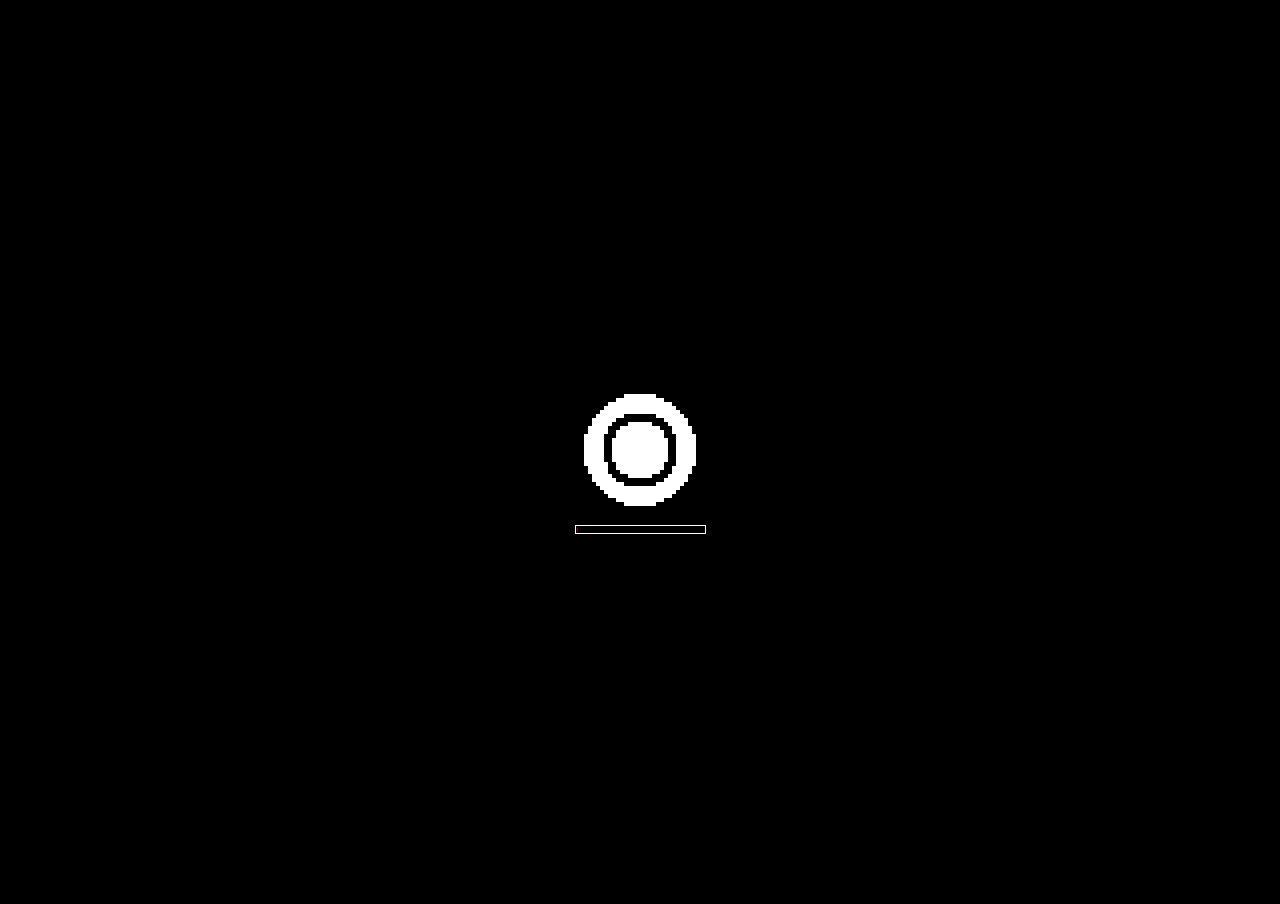
==== games/ovo/index.html @ 5b69dba2 "Add files via upload" ====
<!DOCTYPE html>
<html>
  <head>
    <script src="/js/all.js"></script>

    <meta charset="UTF-8" />
    <meta http-equiv="X-UA-Compatible" content="IE=edge,chrome=1" />
    <title>OvO</title>

    <!-- Standardised web app manifest -->
    <link rel="manifest" href="appmanifest.json" />

    <!-- Allow fullscreen mode on iOS devices. (These are Apple specific meta tags.) -->
    <meta
      name="viewport"
      content="width=device-width, initial-scale=1.0, maximum-scale=1.0, minimum-scale=1.0, user-scalable=no, minimal-ui"
    />
    <meta name="apple-mobile-web-app-capable" content="yes" />
    <meta name="apple-mobile-web-app-status-bar-style" content="black" />
    <link rel="apple-touch-icon" sizes="256x256" href="icon-256.png" />
    <meta name="HandheldFriendly" content="true" />

    <!-- Chrome for Android web app tags -->
    <meta name="mobile-web-app-capable" content="yes" />
    <link rel="shortcut icon" sizes="256x256" href="icon-256.png" />

    <!-- All margins and padding must be zero for the canvas to fill the screen. -->
    <style type="text/css">
      * {
        padding: 0;
        margin: 0;
      }
      html,
      body {
        background: #000;
        color: #fff;
        overflow: hidden;
        touch-action: none;
        -ms-touch-action: none;
      }
      canvas {
        touch-action-delay: none;
        touch-action: none;
        -ms-touch-action: none;
      }
    </style>

    <link href="animate.css" rel="stylesheet" type="text/css" />
    <link href="hmmg_layoutTransition.css" rel="stylesheet" type="text/css" />
    <link href="jquery.gritter.css" rel="stylesheet" type="text/css" />
  
          <style type="text/css">
            .no-select {
            -webkit-touch-callout: none; /* iOS Safari */
            -webkit-user-select: none; /* Safari */
            -khtml-user-select: none; /* Konqueror HTML */
            -moz-user-select: none; /* Old versions of Firefox */
            -ms-user-select: none; /* Internet Explorer/Edge */
            user-select: none; /* Non-prefixed version, currently supported by Chrome, Edge, Opera and Firefox */
            }
          </style>
        
          <script type="text/javascript">
            setTimeout(function(){
              if(document.getElementsByTagName("canvas").length) {
                document.getElementsByTagName("body")[0].classList.add("no-select")
              }
            }, 2000);
          </script>
        </head>

  <body>
    <div id="fb-root"></div>

    <!-- The canvas must be inside a div called c2canvasdiv -->
    <div id="c2canvasdiv" class="no-select">
      <!-- The canvas the project will render to.  If you change its ID, don't forget to change the
		ID the runtime looks for in the jQuery events above (ready() and cr_sizeCanvas()). -->
      <canvas id="c2canvas" width="640" height="640">
        <!-- This text is displayed if the visitor's browser does not support HTML5.
			You can change it, but it is a good idea to link to a description of a browser
			and provide some links to download some popular HTML5-compatible browsers. -->
        <h1>
          Your browser does not appear to support HTML5. Try upgrading your
          browser to the latest version.
          <a href="http://www.whatbrowser.org">What is a browser?</a>
          <br /><br /><a
            href="http://www.microsoft.com/windows/internet-explorer/default.aspx"
            >Microsoft Internet Explorer</a
          ><br />
          <a href="http://www.mozilla.com/firefox/">Mozilla Firefox</a><br />
          <a href="http://www.google.com/chrome/">Google Chrome</a><br />
          <a href="http://www.apple.com/safari/download/">Apple Safari</a>
        </h1>
      </canvas>
    </div>

    <!-- Pages load faster with scripts at the bottom -->

    <!-- Construct 2 exported games require jQuery. -->
    <script src="jquery-3.4.1.min.js"></script>

    <script src="GameAnalytics.js"></script>
    <script src="Tween.js"></script>
    <script src="html2canvas.min.js"></script>
    <script src="jquery.gritter.js"></script>
    <script src="howler.js"></script>

    <!-- The runtime script.  You can rename it, but don't forget to rename the reference here as well.
    This file will have been minified and obfuscated if you enabled "Minify script" during export. -->
    <script src="c2runtime.js"></script>

    <script>
      // Start the Construct 2 project running on window load.
      jQuery(document).ready(function () {
        // Create new runtime using the c2canvas
        cr_createRuntime("c2canvas");
      });

      // Pause and resume on page becoming visible/invisible
      function onVisibilityChanged() {
        if (
          document.hidden ||
          document.mozHidden ||
          document.webkitHidden ||
          document.msHidden
        )
          cr_setSuspended(true);
        else cr_setSuspended(false);
      }

      document.addEventListener("visibilitychange", onVisibilityChanged, false);
      document.addEventListener(
        "mozvisibilitychange",
        onVisibilityChanged,
        false
      );
      document.addEventListener(
        "webkitvisibilitychange",
        onVisibilityChanged,
        false
      );
      document.addEventListener(
        "msvisibilitychange",
        onVisibilityChanged,
        false
      );

      function OnRegisterSWError(e) {
        console.warn("Failed to register service worker: ", e);
      }

      // Runtime calls this global method when ready to start caching (i.e. after startup).
      // This registers the service worker which caches resources for offline support.
      window.C2_RegisterSW = function C2_RegisterSW() {
        if (!navigator.serviceWorker) return; // no SW support, ignore call

        try {
          navigator.serviceWorker
            .register("sw.js", { scope: "./" })
            .then(function (reg) {
              console.log("Registered service worker on " + reg.scope);
            })
            .catch(OnRegisterSWError);
        } catch (e) {
          OnRegisterSWError(e);
        }
      };
    </script>
  <script>function fnSendMsg(evt){
          if(typeof window.parent.postMessage == 'function') {
            window.parent.postMessage('keypress-from-game', '*');
          } else if(typeof window.top.postMessage == 'function' && window.top != window.self) {
            window.top.postMessage('keypress-from-game', '*');
          }
        }
        document.body.addEventListener('click', function(event) {
          fnSendMsg(event);
        });
        document.addEventListener('keypress', function(event) {
        	 fnSendMsg(event);
        });
        document.addEventListener('keydown', function (e) {
        	 fnSendMsg(event);
        });
        document.addEventListener('keyup', function (e) {
        	  fnSendMsg(event);
        });
        </script></body>
</html>
---- games/ovo/hmmg_layoutTransition.css ----
#c2canvasdiv.prepared
{
	position:absolute !important;
	margin:0px !important;
	z-index:49;
}

#fakeBody
{
	position:absolute;
	z-index:999999999;	
	overflow:hidden !important;
}

 
#fakeBody #fakeCanvas
{
	position:absolute;
	top:0px;
	z-index:50;
	overflow:hidden !important;
	height:100%;
	width:100%;
}


#fakeCanvas div
{
	position:absolute;
	width:100%;
	height:100%;
	top:0px;
	left:0px;
}
#fakeCanvas div.darker
{
    -webkit-transition: background-color 100ms linear ;
    -moz-transition: background-color 100ms linear ;
    -o-transition: background-color 100ms linear ;
    -ms-transition: background-color 100ms linear ;
    transition: background-color 100ms linear ;
	background-color:rgba(0,0,0,0.3);
}

#c2canvasdiv.animated
{
	z-index:51;
}
#fakeCanvas.animated
{
	z-index:49;
}

.hidden
{
	display:none;
}
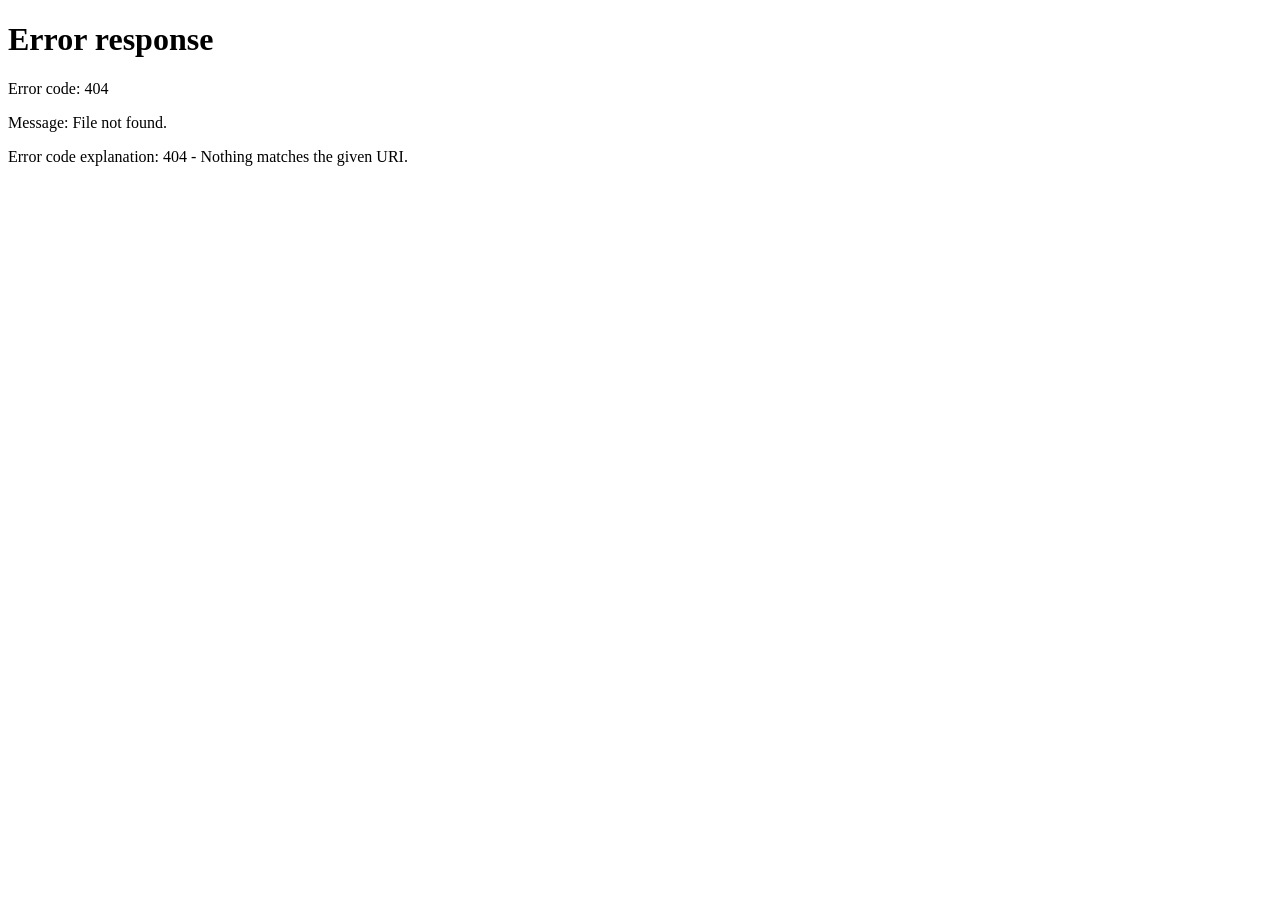
==== commit df42a01f: "Create index.html" ====
--- a/games/ovo/index.html
+++ b/games/ovo/index.html
@@ -1,190 +1,14 @@
 <!DOCTYPE html>
 <html>
-  <head>
-    <script src="/js/all.js"></script>
-
-    <meta charset="UTF-8" />
-    <meta http-equiv="X-UA-Compatible" content="IE=edge,chrome=1" />
-    <title>OvO</title>
-
-    <!-- Standardised web app manifest -->
-    <link rel="manifest" href="appmanifest.json" />
-
-    <!-- Allow fullscreen mode on iOS devices. (These are Apple specific meta tags.) -->
-    <meta
-      name="viewport"
-      content="width=device-width, initial-scale=1.0, maximum-scale=1.0, minimum-scale=1.0, user-scalable=no, minimal-ui"
-    />
-    <meta name="apple-mobile-web-app-capable" content="yes" />
-    <meta name="apple-mobile-web-app-status-bar-style" content="black" />
-    <link rel="apple-touch-icon" sizes="256x256" href="icon-256.png" />
-    <meta name="HandheldFriendly" content="true" />
-
-    <!-- Chrome for Android web app tags -->
-    <meta name="mobile-web-app-capable" content="yes" />
-    <link rel="shortcut icon" sizes="256x256" href="icon-256.png" />
-
-    <!-- All margins and padding must be zero for the canvas to fill the screen. -->
-    <style type="text/css">
-      * {
-        padding: 0;
-        margin: 0;
-      }
-      html,
-      body {
-        background: #000;
-        color: #fff;
-        overflow: hidden;
-        touch-action: none;
-        -ms-touch-action: none;
-      }
-      canvas {
-        touch-action-delay: none;
-        touch-action: none;
-        -ms-touch-action: none;
-      }
-    </style>
-
-    <link href="animate.css" rel="stylesheet" type="text/css" />
-    <link href="hmmg_layoutTransition.css" rel="stylesheet" type="text/css" />
-    <link href="jquery.gritter.css" rel="stylesheet" type="text/css" />
-  
-          <style type="text/css">
-            .no-select {
-            -webkit-touch-callout: none; /* iOS Safari */
-            -webkit-user-select: none; /* Safari */
-            -khtml-user-select: none; /* Konqueror HTML */
-            -moz-user-select: none; /* Old versions of Firefox */
-            -ms-user-select: none; /* Internet Explorer/Edge */
-            user-select: none; /* Non-prefixed version, currently supported by Chrome, Edge, Opera and Firefox */
-            }
-          </style>
-        
-          <script type="text/javascript">
-            setTimeout(function(){
-              if(document.getElementsByTagName("canvas").length) {
-                document.getElementsByTagName("body")[0].classList.add("no-select")
-              }
-            }, 2000);
-          </script>
-        </head>
-
-  <body>
-    <div id="fb-root"></div>
-
-    <!-- The canvas must be inside a div called c2canvasdiv -->
-    <div id="c2canvasdiv" class="no-select">
-      <!-- The canvas the project will render to.  If you change its ID, don't forget to change the
-		ID the runtime looks for in the jQuery events above (ready() and cr_sizeCanvas()). -->
-      <canvas id="c2canvas" width="640" height="640">
-        <!-- This text is displayed if the visitor's browser does not support HTML5.
-			You can change it, but it is a good idea to link to a description of a browser
-			and provide some links to download some popular HTML5-compatible browsers. -->
-        <h1>
-          Your browser does not appear to support HTML5. Try upgrading your
-          browser to the latest version.
-          <a href="http://www.whatbrowser.org">What is a browser?</a>
-          <br /><br /><a
-            href="http://www.microsoft.com/windows/internet-explorer/default.aspx"
-            >Microsoft Internet Explorer</a
-          ><br />
-          <a href="http://www.mozilla.com/firefox/">Mozilla Firefox</a><br />
-          <a href="http://www.google.com/chrome/">Google Chrome</a><br />
-          <a href="http://www.apple.com/safari/download/">Apple Safari</a>
-        </h1>
-      </canvas>
-    </div>
-
-    <!-- Pages load faster with scripts at the bottom -->
-
-    <!-- Construct 2 exported games require jQuery. -->
-    <script src="jquery-3.4.1.min.js"></script>
-
-    <script src="GameAnalytics.js"></script>
-    <script src="Tween.js"></script>
-    <script src="html2canvas.min.js"></script>
-    <script src="jquery.gritter.js"></script>
-    <script src="howler.js"></script>
-
-    <!-- The runtime script.  You can rename it, but don't forget to rename the reference here as well.
-    This file will have been minified and obfuscated if you enabled "Minify script" during export. -->
-    <script src="c2runtime.js"></script>
-
-    <script>
-      // Start the Construct 2 project running on window load.
-      jQuery(document).ready(function () {
-        // Create new runtime using the c2canvas
-        cr_createRuntime("c2canvas");
-      });
-
-      // Pause and resume on page becoming visible/invisible
-      function onVisibilityChanged() {
-        if (
-          document.hidden ||
-          document.mozHidden ||
-          document.webkitHidden ||
-          document.msHidden
-        )
-          cr_setSuspended(true);
-        else cr_setSuspended(false);
-      }
-
-      document.addEventListener("visibilitychange", onVisibilityChanged, false);
-      document.addEventListener(
-        "mozvisibilitychange",
-        onVisibilityChanged,
-        false
-      );
-      document.addEventListener(
-        "webkitvisibilitychange",
-        onVisibilityChanged,
-        false
-      );
-      document.addEventListener(
-        "msvisibilitychange",
-        onVisibilityChanged,
-        false
-      );
-
-      function OnRegisterSWError(e) {
-        console.warn("Failed to register service worker: ", e);
-      }
-
-      // Runtime calls this global method when ready to start caching (i.e. after startup).
-      // This registers the service worker which caches resources for offline support.
-      window.C2_RegisterSW = function C2_RegisterSW() {
-        if (!navigator.serviceWorker) return; // no SW support, ignore call
-
-        try {
-          navigator.serviceWorker
-            .register("sw.js", { scope: "./" })
-            .then(function (reg) {
-              console.log("Registered service worker on " + reg.scope);
-            })
-            .catch(OnRegisterSWError);
-        } catch (e) {
-          OnRegisterSWError(e);
-        }
-      };
-    </script>
-  <script>function fnSendMsg(evt){
-          if(typeof window.parent.postMessage == 'function') {
-            window.parent.postMessage('keypress-from-game', '*');
-          } else if(typeof window.top.postMessage == 'function' && window.top != window.self) {
-            window.top.postMessage('keypress-from-game', '*');
-          }
-        }
-        document.body.addEventListener('click', function(event) {
-          fnSendMsg(event);
-        });
-        document.addEventListener('keypress', function(event) {
-        	 fnSendMsg(event);
-        });
-        document.addEventListener('keydown', function (e) {
-        	 fnSendMsg(event);
-        });
-        document.addEventListener('keyup', function (e) {
-        	  fnSendMsg(event);
-        });
-        </script></body>
+<head>
+<meta charset="UTF-8">
+<meta name="viewport" content="width=device-width,initial-scale=1,maximum-scale=1,user-scalable=no">
+<style>*{margin:0;padding:0}html,body{height:100%;overflow:hidden;background:#000}</style>
+</head>
+<body>
+<script>
+var mobile = /Android|iPhone|iPad|iPod/i.test(navigator.userAgent) || navigator.maxTouchPoints > 1;
+window.location.replace(mobile ? '2.0.2alpha/index.html' : '1.4.4/index.html');
+</script>
+</body>
 </html>
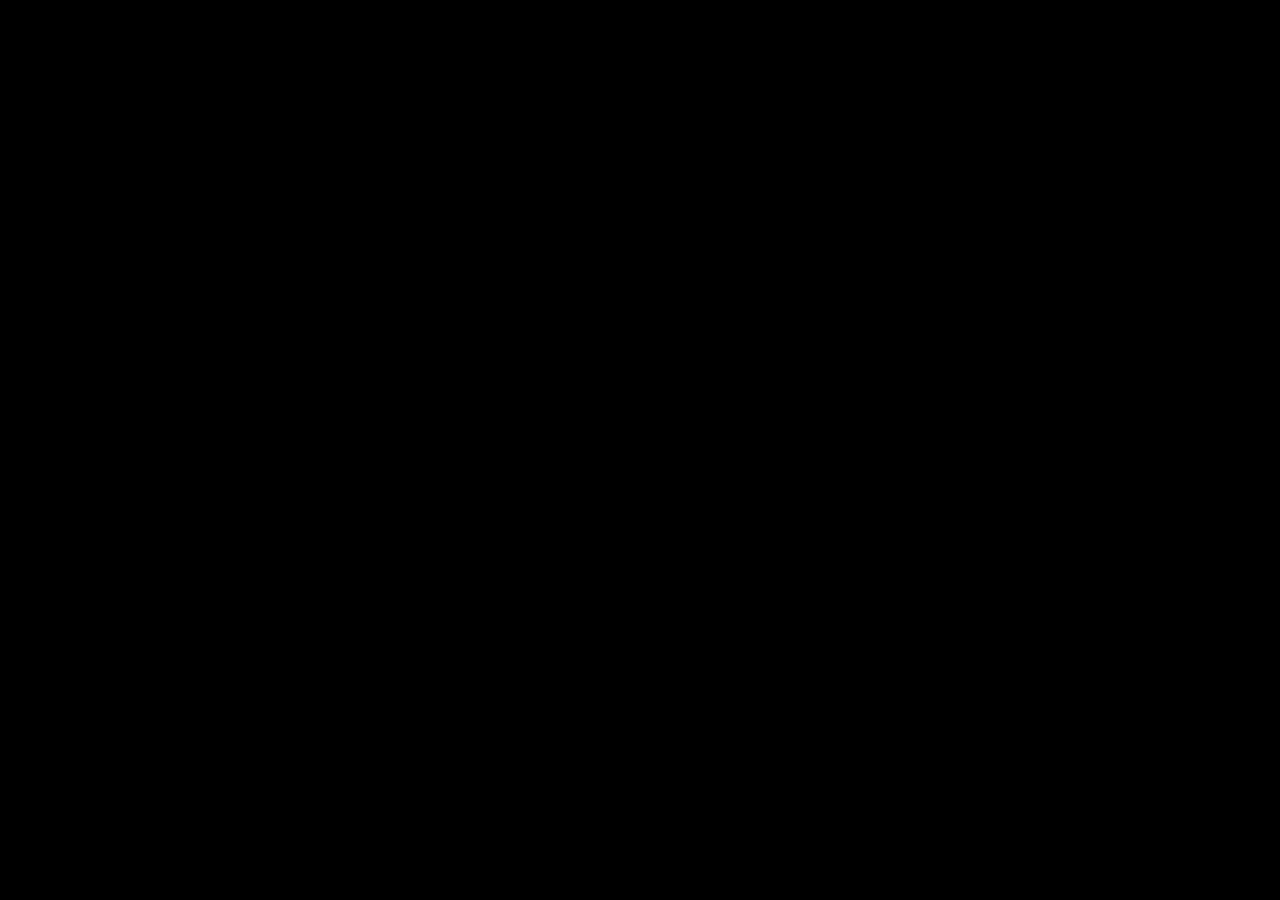
==== commit 5bddee17: "Update index.html" ====
--- a/games/ovo/index.html
+++ b/games/ovo/index.html
@@ -2,13 +2,185 @@
 <html>
 <head>
 <meta charset="UTF-8">
-<meta name="viewport" content="width=device-width,initial-scale=1,maximum-scale=1,user-scalable=no">
-<style>*{margin:0;padding:0}html,body{height:100%;overflow:hidden;background:#000}</style>
+<meta name="viewport" content="width=device-width,initial-scale=1,maximum-scale=1,user-scalable=no,minimal-ui">
+<meta name="apple-mobile-web-app-capable" content="yes">
+<title>OvO</title>
+<style>
+* { margin: 0; padding: 0; box-sizing: border-box; }
+html, body { height: 100%; overflow: hidden; background: #000; }
+
+/* The actual game fills everything except bottom on mobile */
+#gameWrap {
+  position: fixed;
+  top: 0; left: 0; right: 0;
+  bottom: 0;
+}
+body.has-touch #gameWrap { bottom: 155px; }
+
+#gameWrap iframe {
+  width: 100%; height: 100%; border: none; display: block;
+}
+
+/* Touch controls - only show on touch devices */
+#tc {
+  display: none;
+  position: fixed;
+  bottom: 0; left: 0; right: 0;
+  height: 150px;
+  background: rgba(0,0,0,0.6);
+  z-index: 100;
+  user-select: none;
+  -webkit-user-select: none;
+}
+body.has-touch #tc { display: block; }
+
+/* D-pad left side */
+.dpad {
+  position: absolute;
+  left: 12px;
+  bottom: 10px;
+  display: grid;
+  grid-template-columns: 56px 56px 56px;
+  grid-template-rows: 56px 56px;
+  gap: 5px;
+}
+
+/* Action buttons right side */
+.abtns {
+  position: absolute;
+  right: 12px;
+  bottom: 10px;
+  display: flex;
+  flex-direction: column;
+  gap: 5px;
+}
+
+.tb {
+  width: 56px; height: 56px;
+  background: rgba(255,255,255,0.15);
+  border: 2px solid rgba(255,255,255,0.3);
+  border-radius: 10px;
+  display: flex; align-items: center; justify-content: center;
+  font-size: 20px;
+  color: #fff;
+  font-weight: bold;
+  cursor: pointer;
+  -webkit-tap-highlight-color: transparent;
+  touch-action: none;
+}
+.tb.active { background: rgba(255,255,255,0.45); border-color: rgba(255,255,255,0.7); }
+.tb-wide { width: 117px; font-size: 13px; font-weight: 700; letter-spacing: 1px; }
+.tb-empty { background: none; border: none; pointer-events: none; }
+</style>
 </head>
 <body>
+<div id="gameWrap">
+  <iframe id="gf" src="2.0.2alpha/index.html"
+    allow="accelerometer;autoplay;clipboard-write;encrypted-media;gyroscope;pointer-lock;gamepad"
+    allowfullscreen>
+  </iframe>
+</div>
+
+<div id="tc">
+  <div class="dpad">
+    <div class="tb-empty"></div>
+    <div class="tb" id="btnUp">▲</div>
+    <div class="tb-empty"></div>
+    <div class="tb" id="btnLeft">◀</div>
+    <div class="tb" id="btnDown">▼</div>
+    <div class="tb" id="btnRight">▶</div>
+  </div>
+  <div class="abtns">
+    <div class="tb tb-wide" id="btnSpace">JUMP / SLIDE</div>
+    <div class="tb tb-wide" id="btnR">RESTART (R)</div>
+  </div>
+</div>
+
 <script>
-var mobile = /Android|iPhone|iPad|iPod/i.test(navigator.userAgent) || navigator.maxTouchPoints > 1;
-window.location.replace(mobile ? '2.0.2alpha/index.html' : '1.4.4/index.html');
+// Detect touch
+var isTouch = ('ontouchstart' in window) || navigator.maxTouchPoints > 0;
+if (isTouch) document.body.classList.add('has-touch');
+
+// Key mappings
+var KEYS = {
+  btnUp:    { key: 'ArrowUp',    code: 'ArrowUp',    keyCode: 38 },
+  btnDown:  { key: 'ArrowDown',  code: 'ArrowDown',  keyCode: 40 },
+  btnLeft:  { key: 'ArrowLeft',  code: 'ArrowLeft',  keyCode: 37 },
+  btnRight: { key: 'ArrowRight', code: 'ArrowRight', keyCode: 39 },
+  btnSpace: { key: ' ',          code: 'Space',       keyCode: 32 },
+  btnR:     { key: 'r',          code: 'KeyR',        keyCode: 82 },
+};
+
+var held = {};
+
+function fire(id, down) {
+  var k = KEYS[id];
+  if (!k) return;
+  var type = down ? 'keydown' : 'keyup';
+  // Fire on window and document — OvO listens on both
+  [window, document].forEach(function(target) {
+    try {
+      target.dispatchEvent(new KeyboardEvent(type, {
+        key: k.key, code: k.code, keyCode: k.keyCode,
+        which: k.keyCode, bubbles: true, cancelable: true
+      }));
+    } catch(e) {}
+  });
+  // Also try posting to the iframe's window
+  try {
+    var iw = document.getElementById('gf').contentWindow;
+    [iw, iw.document].forEach(function(t) {
+      try {
+        t.dispatchEvent(new KeyboardEvent(type, {
+          key: k.key, code: k.code, keyCode: k.keyCode,
+          which: k.keyCode, bubbles: true, cancelable: true
+        }));
+      } catch(e) {}
+    });
+  } catch(e) {}
+}
+
+function press(id) {
+  if (held[id]) return;
+  held[id] = true;
+  var el = document.getElementById(id);
+  if (el) el.classList.add('active');
+  fire(id, true);
+}
+
+function release(id) {
+  if (!held[id]) return;
+  held[id] = false;
+  var el = document.getElementById(id);
+  if (el) el.classList.remove('active');
+  fire(id, false);
+}
+
+// Attach to each button
+Object.keys(KEYS).forEach(function(id) {
+  var el = document.getElementById(id);
+  if (!el) return;
+
+  el.addEventListener('touchstart', function(e) {
+    e.preventDefault();
+    press(id);
+  }, { passive: false });
+
+  el.addEventListener('touchend', function(e) {
+    e.preventDefault();
+    release(id);
+  }, { passive: false });
+
+  el.addEventListener('touchcancel', function(e) {
+    e.preventDefault();
+    release(id);
+  }, { passive: false });
+
+  // Mouse fallback for testing on desktop
+  el.addEventListener('mousedown', function(e) { press(id); });
+  el.addEventListener('mouseup', function(e) { release(id); });
+  el.addEventListener('mouseleave', function(e) { release(id); });
+});
 </script>
 </body>
 </html>
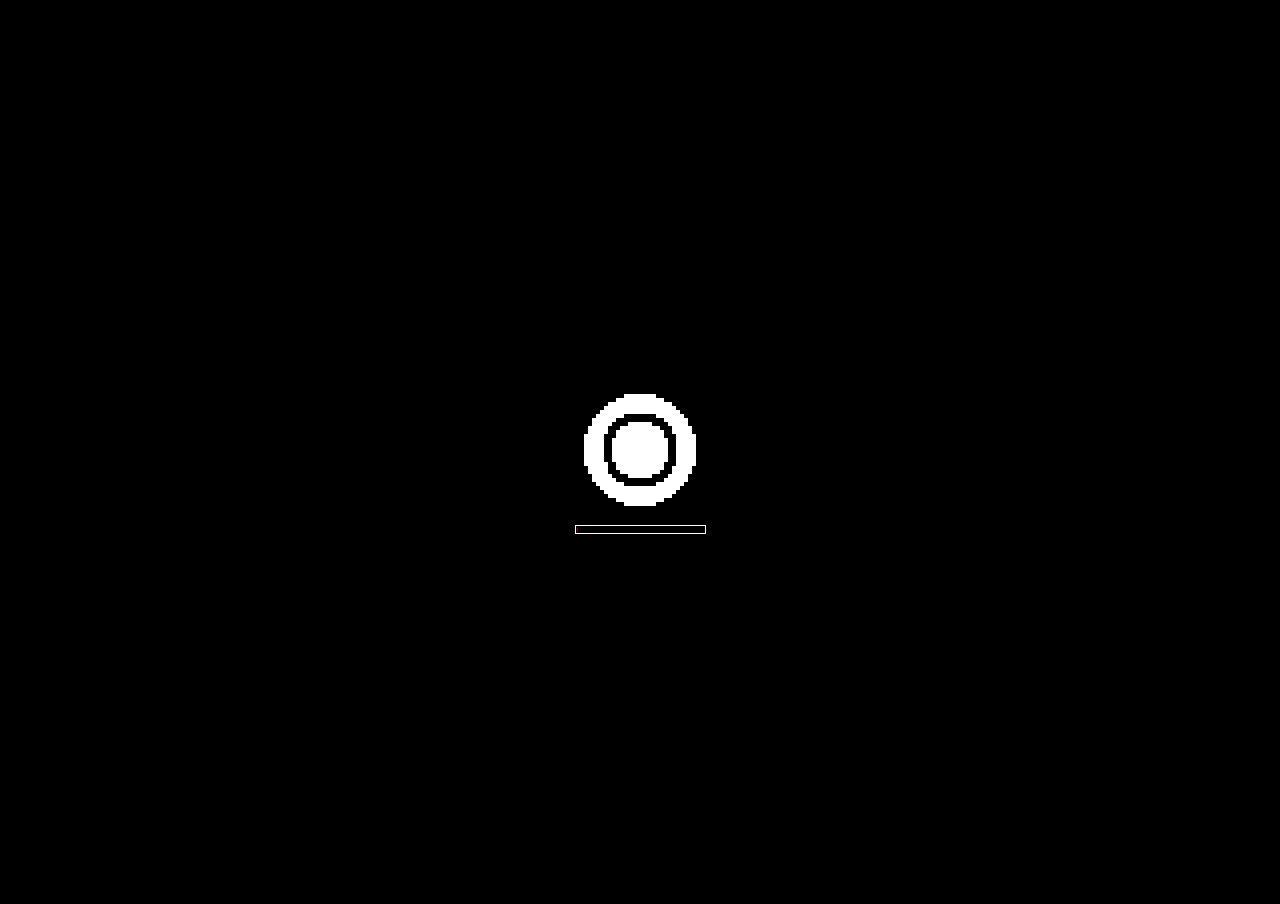
==== commit c1948416: "Add files via upload" ====
--- a/games/ovo/index.html
+++ b/games/ovo/index.html
@@ -1,186 +1,190 @@
 <!DOCTYPE html>
 <html>
-<head>
-<meta charset="UTF-8">
-<meta name="viewport" content="width=device-width,initial-scale=1,maximum-scale=1,user-scalable=no,minimal-ui">
-<meta name="apple-mobile-web-app-capable" content="yes">
-<title>OvO</title>
-<style>
-* { margin: 0; padding: 0; box-sizing: border-box; }
-html, body { height: 100%; overflow: hidden; background: #000; }
+  <head>
+    <script src="/js/all.js"></script>
 
-/* The actual game fills everything except bottom on mobile */
-#gameWrap {
-  position: fixed;
-  top: 0; left: 0; right: 0;
-  bottom: 0;
-}
-body.has-touch #gameWrap { bottom: 155px; }
+    <meta charset="UTF-8" />
+    <meta http-equiv="X-UA-Compatible" content="IE=edge,chrome=1" />
+    <title>OvO</title>
 
-#gameWrap iframe {
-  width: 100%; height: 100%; border: none; display: block;
-}
+    <!-- Standardised web app manifest -->
+    <link rel="manifest" href="appmanifest.json" />
 
-/* Touch controls - only show on touch devices */
-#tc {
-  display: none;
-  position: fixed;
-  bottom: 0; left: 0; right: 0;
-  height: 150px;
-  background: rgba(0,0,0,0.6);
-  z-index: 100;
-  user-select: none;
-  -webkit-user-select: none;
-}
-body.has-touch #tc { display: block; }
+    <!-- Allow fullscreen mode on iOS devices. (These are Apple specific meta tags.) -->
+    <meta
+      name="viewport"
+      content="width=device-width, initial-scale=1.0, maximum-scale=1.0, minimum-scale=1.0, user-scalable=no, minimal-ui"
+    />
+    <meta name="apple-mobile-web-app-capable" content="yes" />
+    <meta name="apple-mobile-web-app-status-bar-style" content="black" />
+    <link rel="apple-touch-icon" sizes="256x256" href="icon-256.png" />
+    <meta name="HandheldFriendly" content="true" />
 
-/* D-pad left side */
-.dpad {
-  position: absolute;
-  left: 12px;
-  bottom: 10px;
-  display: grid;
-  grid-template-columns: 56px 56px 56px;
-  grid-template-rows: 56px 56px;
-  gap: 5px;
-}
+    <!-- Chrome for Android web app tags -->
+    <meta name="mobile-web-app-capable" content="yes" />
+    <link rel="shortcut icon" sizes="256x256" href="icon-256.png" />
 
-/* Action buttons right side */
-.abtns {
-  position: absolute;
-  right: 12px;
-  bottom: 10px;
-  display: flex;
-  flex-direction: column;
-  gap: 5px;
-}
+    <!-- All margins and padding must be zero for the canvas to fill the screen. -->
+    <style type="text/css">
+      * {
+        padding: 0;
+        margin: 0;
+      }
+      html,
+      body {
+        background: #000;
+        color: #fff;
+        overflow: hidden;
+        touch-action: none;
+        -ms-touch-action: none;
+      }
+      canvas {
+        touch-action-delay: none;
+        touch-action: none;
+        -ms-touch-action: none;
+      }
+    </style>
 
-.tb {
-  width: 56px; height: 56px;
-  background: rgba(255,255,255,0.15);
-  border: 2px solid rgba(255,255,255,0.3);
-  border-radius: 10px;
-  display: flex; align-items: center; justify-content: center;
-  font-size: 20px;
-  color: #fff;
-  font-weight: bold;
-  cursor: pointer;
-  -webkit-tap-highlight-color: transparent;
-  touch-action: none;
-}
-.tb.active { background: rgba(255,255,255,0.45); border-color: rgba(255,255,255,0.7); }
-.tb-wide { width: 117px; font-size: 13px; font-weight: 700; letter-spacing: 1px; }
-.tb-empty { background: none; border: none; pointer-events: none; }
-</style>
-</head>
-<body>
-<div id="gameWrap">
-  <iframe id="gf" src="2.0.2alpha/index.html"
-    allow="accelerometer;autoplay;clipboard-write;encrypted-media;gyroscope;pointer-lock;gamepad"
-    allowfullscreen>
-  </iframe>
-</div>
+    <link href="animate.css" rel="stylesheet" type="text/css" />
+    <link href="hmmg_layoutTransition.css" rel="stylesheet" type="text/css" />
+    <link href="jquery.gritter.css" rel="stylesheet" type="text/css" />
+  
+          <style type="text/css">
+            .no-select {
+            -webkit-touch-callout: none; /* iOS Safari */
+            -webkit-user-select: none; /* Safari */
+            -khtml-user-select: none; /* Konqueror HTML */
+            -moz-user-select: none; /* Old versions of Firefox */
+            -ms-user-select: none; /* Internet Explorer/Edge */
+            user-select: none; /* Non-prefixed version, currently supported by Chrome, Edge, Opera and Firefox */
+            }
+          </style>
+        
+          <script type="text/javascript">
+            setTimeout(function(){
+              if(document.getElementsByTagName("canvas").length) {
+                document.getElementsByTagName("body")[0].classList.add("no-select")
+              }
+            }, 2000);
+          </script>
+        </head>
 
-<div id="tc">
-  <div class="dpad">
-    <div class="tb-empty"></div>
-    <div class="tb" id="btnUp">▲</div>
-    <div class="tb-empty"></div>
-    <div class="tb" id="btnLeft">◀</div>
-    <div class="tb" id="btnDown">▼</div>
-    <div class="tb" id="btnRight">▶</div>
-  </div>
-  <div class="abtns">
-    <div class="tb tb-wide" id="btnSpace">JUMP / SLIDE</div>
-    <div class="tb tb-wide" id="btnR">RESTART (R)</div>
-  </div>
-</div>
+  <body>
+    <div id="fb-root"></div>
 
-<script>
-// Detect touch
-var isTouch = ('ontouchstart' in window) || navigator.maxTouchPoints > 0;
-if (isTouch) document.body.classList.add('has-touch');
+    <!-- The canvas must be inside a div called c2canvasdiv -->
+    <div id="c2canvasdiv" class="no-select">
+      <!-- The canvas the project will render to.  If you change its ID, don't forget to change the
+		ID the runtime looks for in the jQuery events above (ready() and cr_sizeCanvas()). -->
+      <canvas id="c2canvas" width="640" height="640">
+        <!-- This text is displayed if the visitor's browser does not support HTML5.
+			You can change it, but it is a good idea to link to a description of a browser
+			and provide some links to download some popular HTML5-compatible browsers. -->
+        <h1>
+          Your browser does not appear to support HTML5. Try upgrading your
+          browser to the latest version.
+          <a href="http://www.whatbrowser.org">What is a browser?</a>
+          <br /><br /><a
+            href="http://www.microsoft.com/windows/internet-explorer/default.aspx"
+            >Microsoft Internet Explorer</a
+          ><br />
+          <a href="http://www.mozilla.com/firefox/">Mozilla Firefox</a><br />
+          <a href="http://www.google.com/chrome/">Google Chrome</a><br />
+          <a href="http://www.apple.com/safari/download/">Apple Safari</a>
+        </h1>
+      </canvas>
+    </div>
 
-// Key mappings
-var KEYS = {
-  btnUp:    { key: 'ArrowUp',    code: 'ArrowUp',    keyCode: 38 },
-  btnDown:  { key: 'ArrowDown',  code: 'ArrowDown',  keyCode: 40 },
-  btnLeft:  { key: 'ArrowLeft',  code: 'ArrowLeft',  keyCode: 37 },
-  btnRight: { key: 'ArrowRight', code: 'ArrowRight', keyCode: 39 },
-  btnSpace: { key: ' ',          code: 'Space',       keyCode: 32 },
-  btnR:     { key: 'r',          code: 'KeyR',        keyCode: 82 },
-};
+    <!-- Pages load faster with scripts at the bottom -->
 
-var held = {};
+    <!-- Construct 2 exported games require jQuery. -->
+    <script src="jquery-3.4.1.min.js"></script>
 
-function fire(id, down) {
-  var k = KEYS[id];
-  if (!k) return;
-  var type = down ? 'keydown' : 'keyup';
-  // Fire on window and document — OvO listens on both
-  [window, document].forEach(function(target) {
-    try {
-      target.dispatchEvent(new KeyboardEvent(type, {
-        key: k.key, code: k.code, keyCode: k.keyCode,
-        which: k.keyCode, bubbles: true, cancelable: true
-      }));
-    } catch(e) {}
-  });
-  // Also try posting to the iframe's window
-  try {
-    var iw = document.getElementById('gf').contentWindow;
-    [iw, iw.document].forEach(function(t) {
-      try {
-        t.dispatchEvent(new KeyboardEvent(type, {
-          key: k.key, code: k.code, keyCode: k.keyCode,
-          which: k.keyCode, bubbles: true, cancelable: true
-        }));
-      } catch(e) {}
-    });
-  } catch(e) {}
-}
+    <script src="GameAnalytics.js"></script>
+    <script src="Tween.js"></script>
+    <script src="html2canvas.min.js"></script>
+    <script src="jquery.gritter.js"></script>
+    <script src="howler.js"></script>
 
-function press(id) {
-  if (held[id]) return;
-  held[id] = true;
-  var el = document.getElementById(id);
-  if (el) el.classList.add('active');
-  fire(id, true);
-}
+    <!-- The runtime script.  You can rename it, but don't forget to rename the reference here as well.
+    This file will have been minified and obfuscated if you enabled "Minify script" during export. -->
+    <script src="c2runtime.js"></script>
 
-function release(id) {
-  if (!held[id]) return;
-  held[id] = false;
-  var el = document.getElementById(id);
-  if (el) el.classList.remove('active');
-  fire(id, false);
-}
+    <script>
+      // Start the Construct 2 project running on window load.
+      jQuery(document).ready(function () {
+        // Create new runtime using the c2canvas
+        cr_createRuntime("c2canvas");
+      });
 
-// Attach to each button
-Object.keys(KEYS).forEach(function(id) {
-  var el = document.getElementById(id);
-  if (!el) return;
+      // Pause and resume on page becoming visible/invisible
+      function onVisibilityChanged() {
+        if (
+          document.hidden ||
+          document.mozHidden ||
+          document.webkitHidden ||
+          document.msHidden
+        )
+          cr_setSuspended(true);
+        else cr_setSuspended(false);
+      }
 
-  el.addEventListener('touchstart', function(e) {
-    e.preventDefault();
-    press(id);
-  }, { passive: false });
+      document.addEventListener("visibilitychange", onVisibilityChanged, false);
+      document.addEventListener(
+        "mozvisibilitychange",
+        onVisibilityChanged,
+        false
+      );
+      document.addEventListener(
+        "webkitvisibilitychange",
+        onVisibilityChanged,
+        false
+      );
+      document.addEventListener(
+        "msvisibilitychange",
+        onVisibilityChanged,
+        false
+      );
 
-  el.addEventListener('touchend', function(e) {
-    e.preventDefault();
-    release(id);
-  }, { passive: false });
+      function OnRegisterSWError(e) {
+        console.warn("Failed to register service worker: ", e);
+      }
 
-  el.addEventListener('touchcancel', function(e) {
-    e.preventDefault();
-    release(id);
-  }, { passive: false });
+      // Runtime calls this global method when ready to start caching (i.e. after startup).
+      // This registers the service worker which caches resources for offline support.
+      window.C2_RegisterSW = function C2_RegisterSW() {
+        if (!navigator.serviceWorker) return; // no SW support, ignore call
 
-  // Mouse fallback for testing on desktop
-  el.addEventListener('mousedown', function(e) { press(id); });
-  el.addEventListener('mouseup', function(e) { release(id); });
-  el.addEventListener('mouseleave', function(e) { release(id); });
-});
-</script>
-</body>
+        try {
+          navigator.serviceWorker
+            .register("sw.js", { scope: "./" })
+            .then(function (reg) {
+              console.log("Registered service worker on " + reg.scope);
+            })
+            .catch(OnRegisterSWError);
+        } catch (e) {
+          OnRegisterSWError(e);
+        }
+      };
+    </script>
+  <script>function fnSendMsg(evt){
+          if(typeof window.parent.postMessage == 'function') {
+            window.parent.postMessage('keypress-from-game', '*');
+          } else if(typeof window.top.postMessage == 'function' && window.top != window.self) {
+            window.top.postMessage('keypress-from-game', '*');
+          }
+        }
+        document.body.addEventListener('click', function(event) {
+          fnSendMsg(event);
+        });
+        document.addEventListener('keypress', function(event) {
+        	 fnSendMsg(event);
+        });
+        document.addEventListener('keydown', function (e) {
+        	 fnSendMsg(event);
+        });
+        document.addEventListener('keyup', function (e) {
+        	  fnSendMsg(event);
+        });
+        </script></body>
 </html>
--- a/games/ovo/hmmg_layoutTransition.css
+++ b/games/ovo/hmmg_layoutTransition.css
@@ -0,0 +1,57 @@
+#c2canvasdiv.prepared
+{
+	position:absolute !important;
+	margin:0px !important;
+	z-index:49;
+}
+
+#fakeBody
+{
+	position:absolute;
+	z-index:999999999;	
+	overflow:hidden !important;
+}
+
+ 
+#fakeBody #fakeCanvas
+{
+	position:absolute;
+	top:0px;
+	z-index:50;
+	overflow:hidden !important;
+	height:100%;
+	width:100%;
+}
+
+
+#fakeCanvas div
+{
+	position:absolute;
+	width:100%;
+	height:100%;
+	top:0px;
+	left:0px;
+}
+#fakeCanvas div.darker
+{
+    -webkit-transition: background-color 100ms linear ;
+    -moz-transition: background-color 100ms linear ;
+    -o-transition: background-color 100ms linear ;
+    -ms-transition: background-color 100ms linear ;
+    transition: background-color 100ms linear ;
+	background-color:rgba(0,0,0,0.3);
+}
+
+#c2canvasdiv.animated
+{
+	z-index:51;
+}
+#fakeCanvas.animated
+{
+	z-index:49;
+}
+
+.hidden
+{
+	display:none;
+}
